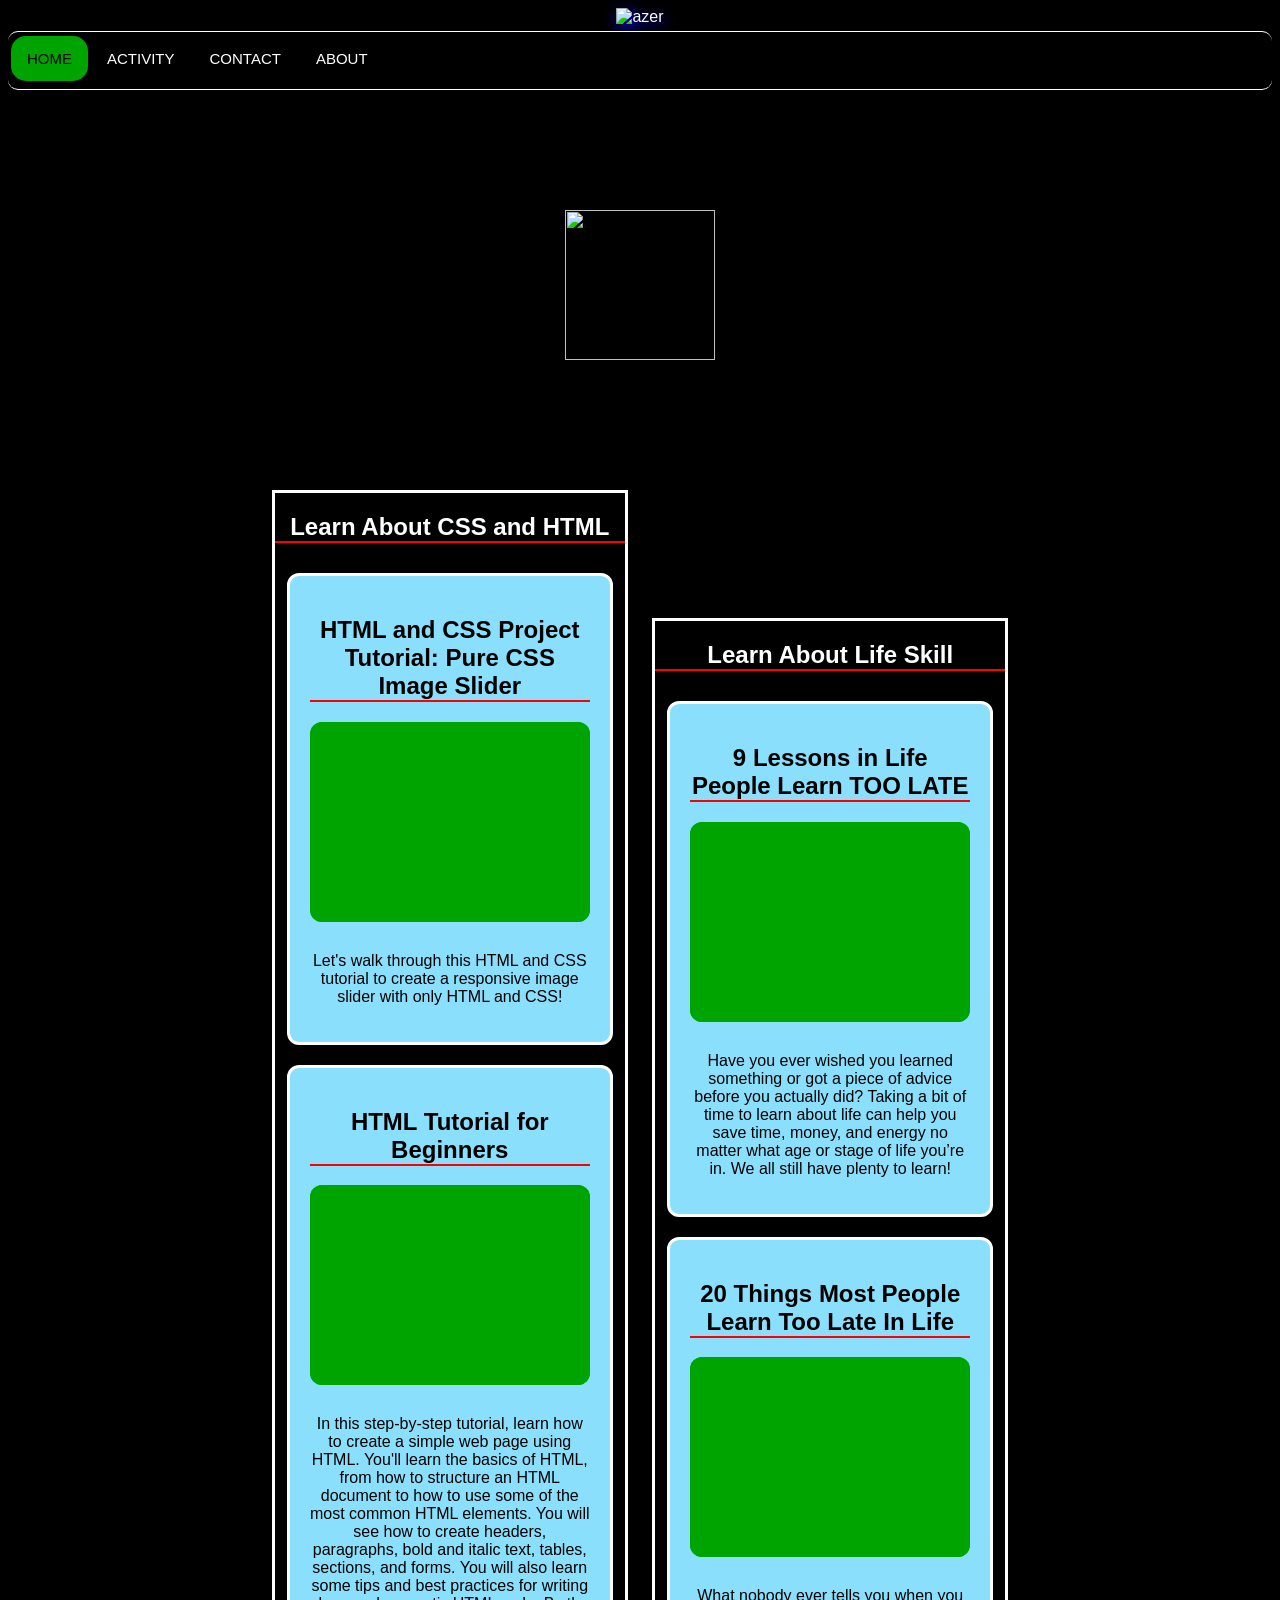
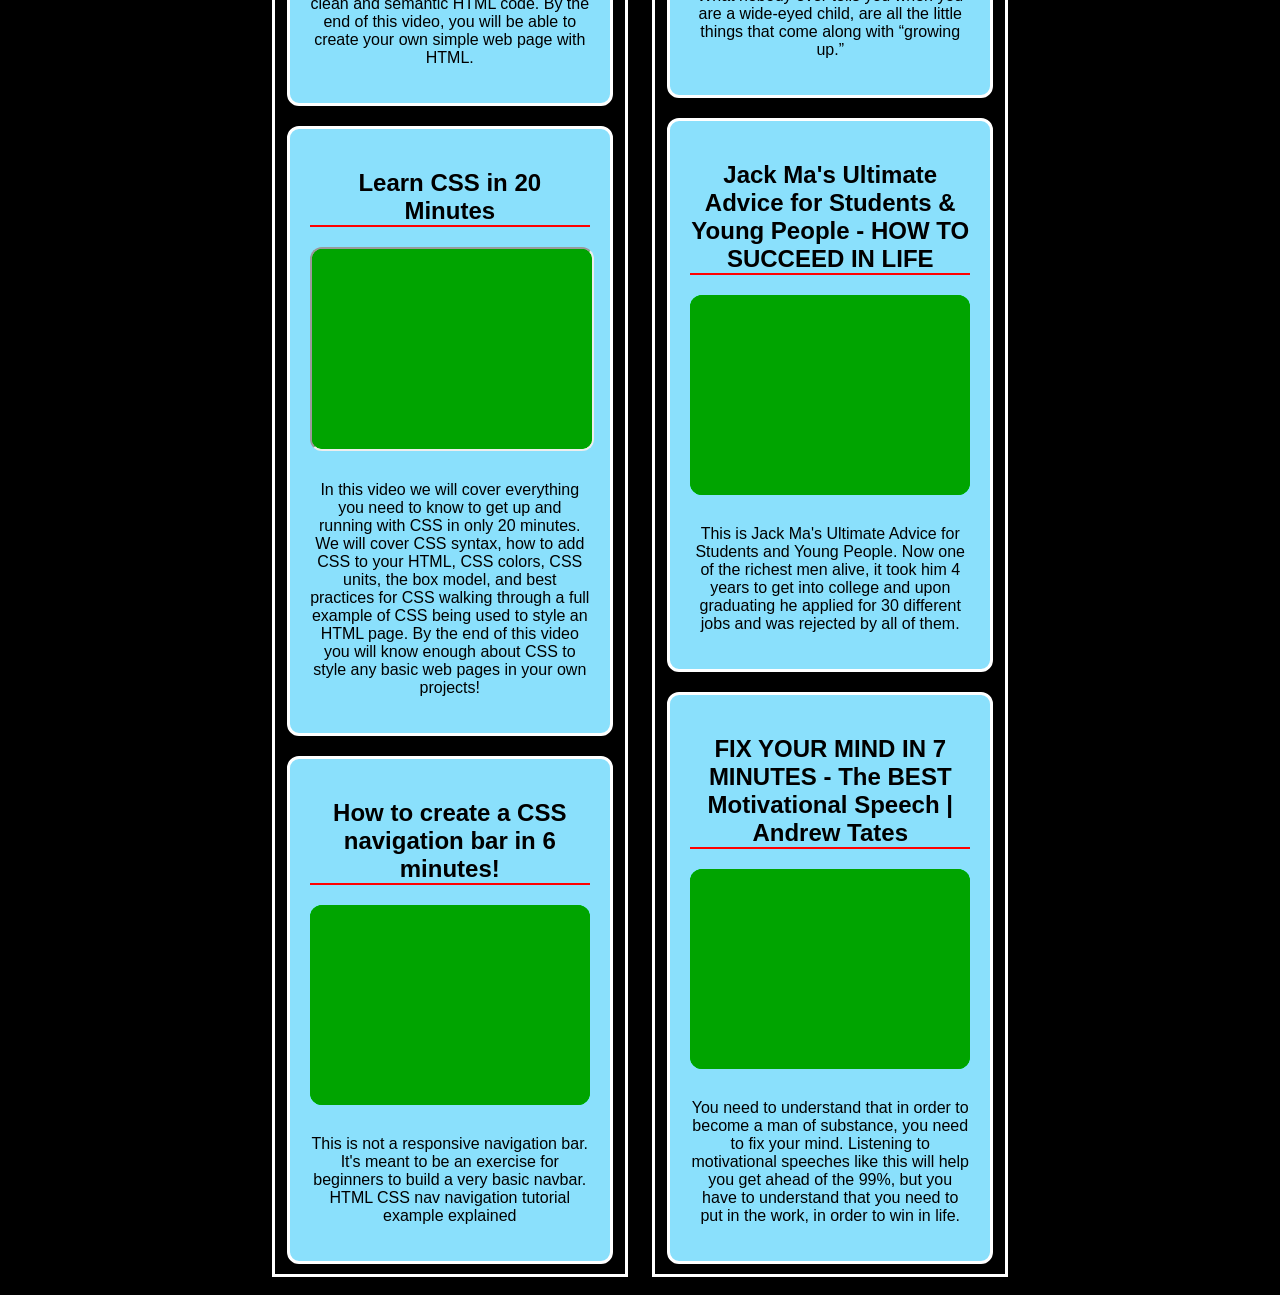
==== index.html @ fb8d313b "Add files via upload" ====
<!Doctype html>
<html lang="en">
<head> 
<meta charset="UTF-8">
    <meta name="viewport" content="width=device-width, initial-scale=1.0">
  <title>
     Information Technology
  </title>
  <link rel="stylesheet" href="style.css">
  <style>
    body{
     filter:saturate(200%);
     text-align: center;
     background-color: black;
     background-repeat: no-repeat;
     background-position: center;
     background-size:cover;
     
    }
    h2{
      border-bottom: 2px solid red;
    }
    iframe{
      width: 280px;
      background-color: green;
      border-radius: 12px;
      margin-bottom:10px;
    }
    .img{
      margin: 20px;
      animation: rotate 5s linear infinite;
      height: 150px;
      width: 150px;
      position:relative;
      
    }
    .img:hover{
      filter: drop-shadow(3px 5px 8px red);
    }
    @keyframes rotate {
    from {
      filter: drop-shadow(3px 5px 8px green);
      transform: rotate(0deg);
    }
    to {
      filter: drop-shadow(3px 5px 8px red);
      transform: rotate(360deg);
    }
  }

    .Main{
      
      margin: 10px;
      display: inline-block;
      color: black;
      border-radius: 12px;
      text-align:center;
      height:auto;
      width: 280px;
      padding: 20px;
      background-color: lightblue;
      border: 3px solid white;
    }
    .Main:hover{
      filter: drop-shadow(3px 5px 8px aqua);
    }
    .head{
      
      margin: 10px;
      display: inline-block;
      width: 350px;
      background-color: black;
      border: 3px solid white;
    }
    .wc{
      padding: 100px;
      margin: px;
    }


  </style>
</head>
<body>
  <header>
     <img class="logo" src="img/logo.png" alt="azer"/>
  </header>
  <ul>
    
       <li >
         <a class="active" href="index.html">Home</a>
    </li>
    <li>
    <a href="activity.html">Activity</a>
    </li>
  <li>
    <a href="contact.html">Contact</a>
  </li>
    <li>
    <a href="about.html">About</a>
  </li>
</ul>
<div class="wc">
      <img class="img" src="img/logo.png"></img>
    </div>
  
  <div class="head">
    <h2>Learn About CSS and HTML</h2>
  <div class="Main">
     <h2>HTML and CSS Project Tutorial: Pure CSS Image Slider</h2>
<iframe src="https://www.youtube.com/embed/McPdzhLRzCg?si=F5P2tpu4uvR9MIBw" style="border:0px #ffffff none;" name="learn" scrolling="no" frameborder="1" marginheight="0px" marginwidth="0px" height="200px" width="250px" allowfullscreen></iframe>
         <p>Let's walk through this HTML and CSS tutorial to create a responsive image slider with only HTML and CSS!

</p>
  
</div>
  <div class="Main">
     <h2>HTML Tutorial for Beginners</h2>
<iframe src="https://www.youtube.com/embed/FQdaUv95mR8?si=8hYQYo32P4mvLnfi" style="border:0px #ffffff none;" name="learn" scrolling="no" frameborder="1" marginheight="0px" marginwidth="0px" height="200px" width="250px" allowfullscreen></iframe>

<p>
 In this step-by-step tutorial, learn how to create a simple web page using HTML. You'll learn the basics of HTML, from how to structure an HTML document to how to use some of the most common HTML elements. You will see how to create headers, paragraphs, bold and italic text, tables, sections, and forms. You will also learn some tips and best practices for writing clean and semantic HTML code. By the end of this video, you will be able to create your own simple web page with HTML.

</p>
  
</div>
  <div class="Main">
     <h2>Learn CSS in 20 Minutes</h2>
    <iframe src="https://www.youtube.com/embed/1PnVor36_40?si=jjrLp3SO8AdqIvMW" name="css" referrerpolicy="same-origin" width="250px" height="200px" allowfullscreen></iframe>
         <p>In this video we will cover everything you need to know to get up and running with CSS in only 20 minutes. We will cover CSS syntax, how to add CSS to your HTML, CSS colors, CSS units, the box model, and best practices for CSS walking through a full example of CSS being used to style an HTML page. By the end of this video you will know enough about CSS to style any basic web pages in your own projects!

</p>
  
</div>

  <div class="Main">
     <h2>How to create a CSS navigation bar in 6 minutes!</h2>
<iframe src="https://www.youtube.com/embed/f3uCSh6LIY0?si=vNOb2b8AHTzPFmS8" style="border:0px #ffffff none;" name="learn" scrolling="no" frameborder="1" marginheight="0px" marginwidth="0px" height="200px" width="250px" allowfullscreen></iframe>
         <p>This is not a responsive navigation bar. It's meant to be an exercise for beginners to build a very basic navbar. HTML CSS nav navigation tutorial example explained
</p>
  
</div>
</div>
  <div class="head">
    
    <h2>Learn About Life Skill</h2>
    
  <div class="Main">
     <h2>9 Lessons in Life People Learn TOO LATE</h2>
<iframe src="https://www.youtube.com/embed/yvrXyqdQrmY?si=AbO4MKOMz-DYDFXa" style="border:0px #ffffff none;" name="learn" scrolling="no" frameborder="1" marginheight="0px" marginwidth="0px" height="200px" width="250px" allowfullscreen></iframe>
<p>Have you ever wished you learned something or got a piece of advice before you actually did?  Taking a bit of time to learn about life can help you save time, money, and energy no matter what age or stage of life you’re in. We all still have plenty to learn!

</p>
  
</div>

  <div class="Main">
     <h2>20 Things Most People Learn Too Late In Life</h2>
<iframe src="https://www.youtube.com/embed/KX5fApDbiLU?si=8QrkZJHCZ5B7qZ-2" style="border:0px #ffffff none;" name="learn" scrolling="no" frameborder="1" marginheight="0px" marginwidth="0px" height="200px" width="250px" allowfullscreen></iframe>
         <p>What nobody ever tells you when you are a wide-eyed child, are all the little things that come along with “growing up.”
</p>
  
</div>
  <div class="Main">
     <h2>Jack Ma's Ultimate Advice for Students & Young People - HOW TO SUCCEED IN LIFE</h2>
    <iframe src="https://www.youtube.com/embed/bXGhtjezJPY?si=sLXYG52ztQsfu8kD" style="border:0px #ffffff none;" name="learn" scrolling="no" frameborder="1" marginheight="0px" marginwidth="0px" height="200px" width="250px" allowfullscreen></iframe>
    <p>
    This is Jack Ma's Ultimate Advice for Students and Young People. Now one of the richest men alive, it took him 4 years to get into college and upon graduating he applied for 30 different jobs and was rejected by all of them.
</p>
  
</div>

  <div class="Main">
     <h2>FIX YOUR MIND IN 7 MINUTES - The BEST Motivational Speech | Andrew Tates</h2>
<iframe src="https://www.youtube.com/embed/T9X8cuACyf8?si=lhm6vBzfU_UqUjua" style="border:0px #ffffff none;" name="learn" scrolling="no" frameborder="1" marginheight="0px" marginwidth="0px" height="200px" width="250px" allowfullscreen></iframe>
         <p>You need to understand that in order to become a man of substance, you need to fix your mind. Listening to motivational speeches like this will help you get ahead of the 99%, but you have to understand that you need to put in the work, in order to win in life.
         </p>
  
</div>
</div>

  
  
</body>
  
</html>
---- style.css ----
body{
    font-family: 'Arial', sans-serif;
    filter: saturate(200%);
    background-color: black; 
    color: white;
    margin:10;
    
}
header{
  border-radius: 10px;
  margin-bottom: 5px;
  
}
img.logo{
  animation: rotate 5s linear infinite;
  filter: drop-shadow(3px 5px 8px blue);
  height: 50px;
  width: 50px;
}

ul {
    border-radius: 10px 10px 10px 10px;
    list-style-type: none;
    margin: 0;
    padding:0;
    overflow: hidden;
    border-top: 1px solid white;
    border-bottom: 1px solid white;
    background-color: black;
    position: -webkit-sticky; /* Safari */
    position: sticky;
    top: 0;
}
li {
    
    float: left;
}
li a {
  margin-top: 4px;
   text-transform: uppercase;
    margin-bottom: 8px;
    margin-left: 3px;
    font-size: 15px;
    border-radius: 15px;
    display: block;
    color: white;
    text-align: center;
    padding: 14px 16px;
    text-decoration: none;
}
li a:hover {
    background-color: black;
    color: white;
    filter: drop-shadow(3px 5px 8px blue);
}

.active {
    color: black;
    background-color: green;
}
.active:hover{
    filter: drop-shadow(0px 2px 0px blue);
}


.act{
  
  margin-bottom: 8px;
  display: inline-block;
  padding: 10px;
  color: white;
  background-color: black;
  border-radius: 15px;
  text-align: center;
  border: 1px solid crimson;
  text-decoration: none;
  font-size: 20px;
  width: auto;
  text-transform: uppercase;
  
}

.act:hover{
  filter: drop-shadow(3px 5px 8px blue);
  text-shadow: 3px 5px 8px green;
  
}

.prelim{
  
  border-radius: 12px;
  width: ;
  margin-bottom: 10px;
  background-color: black;
  border: 2px solid white;
}
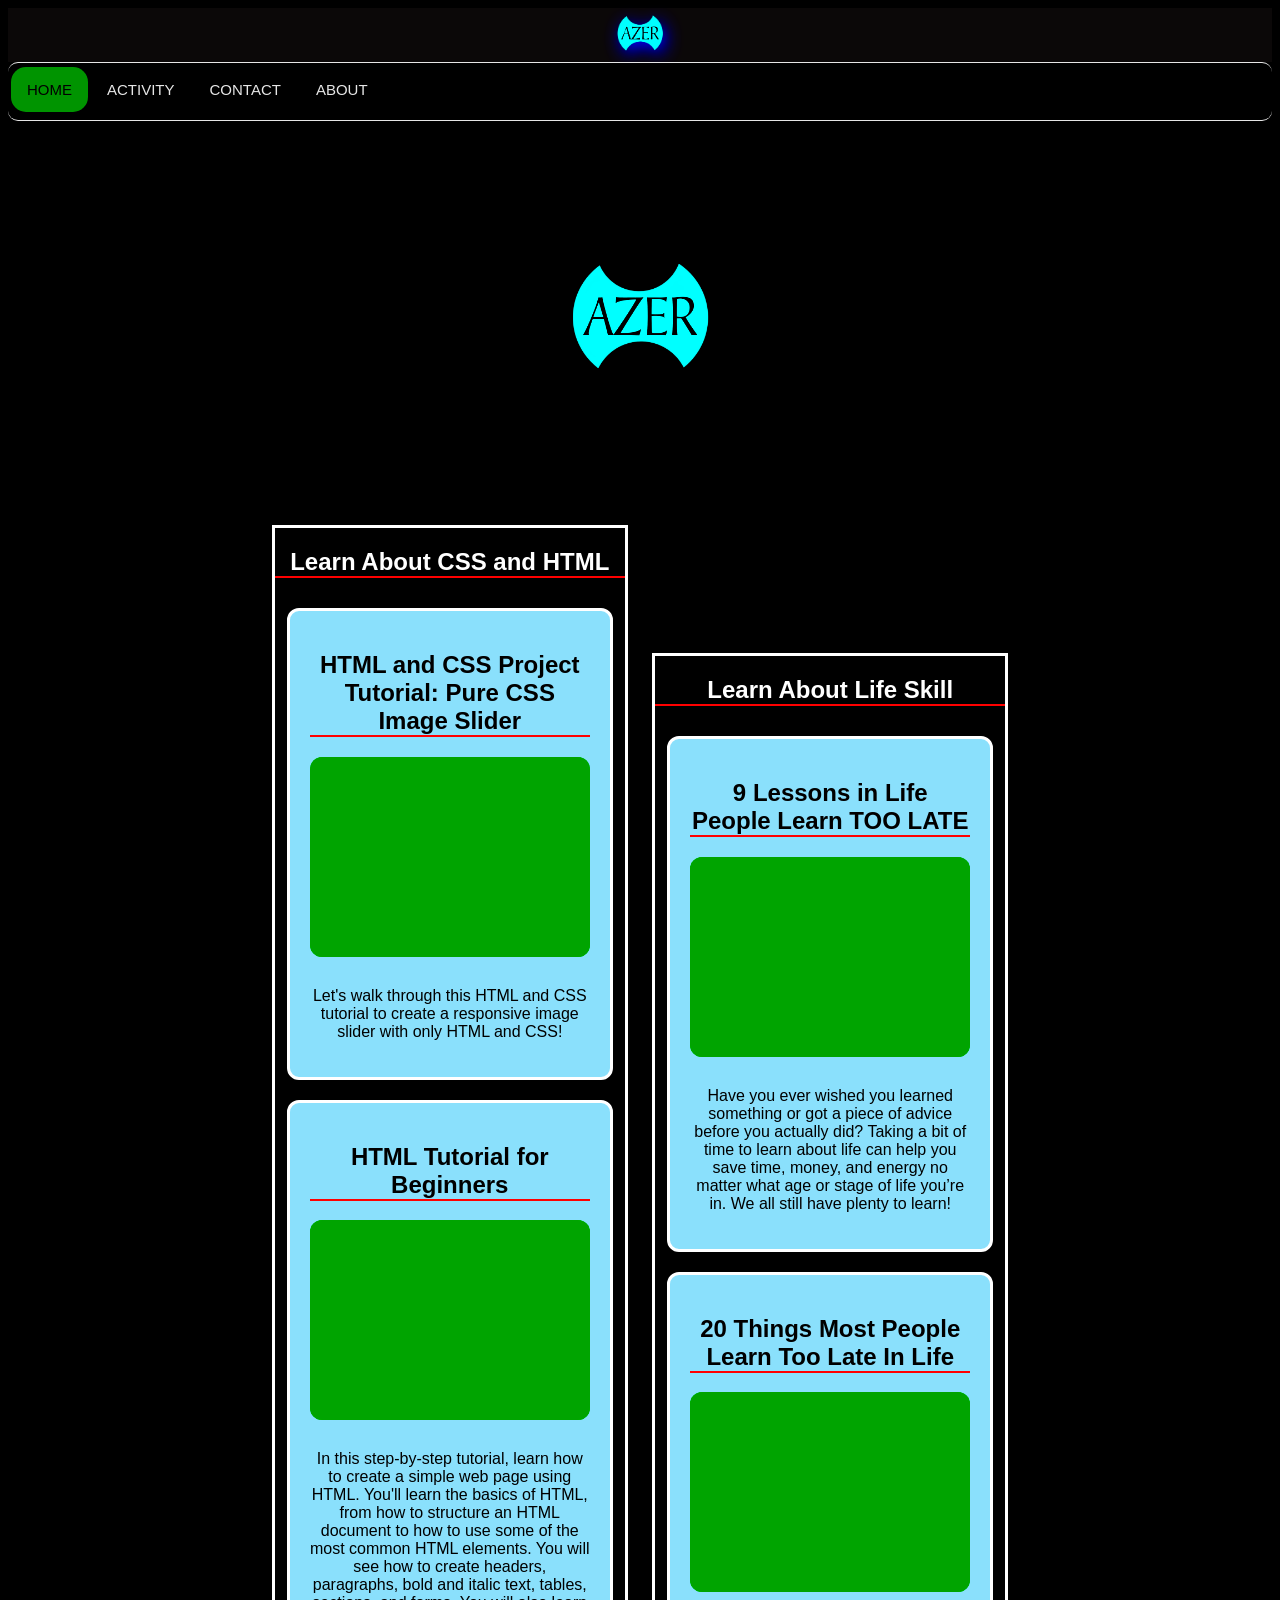
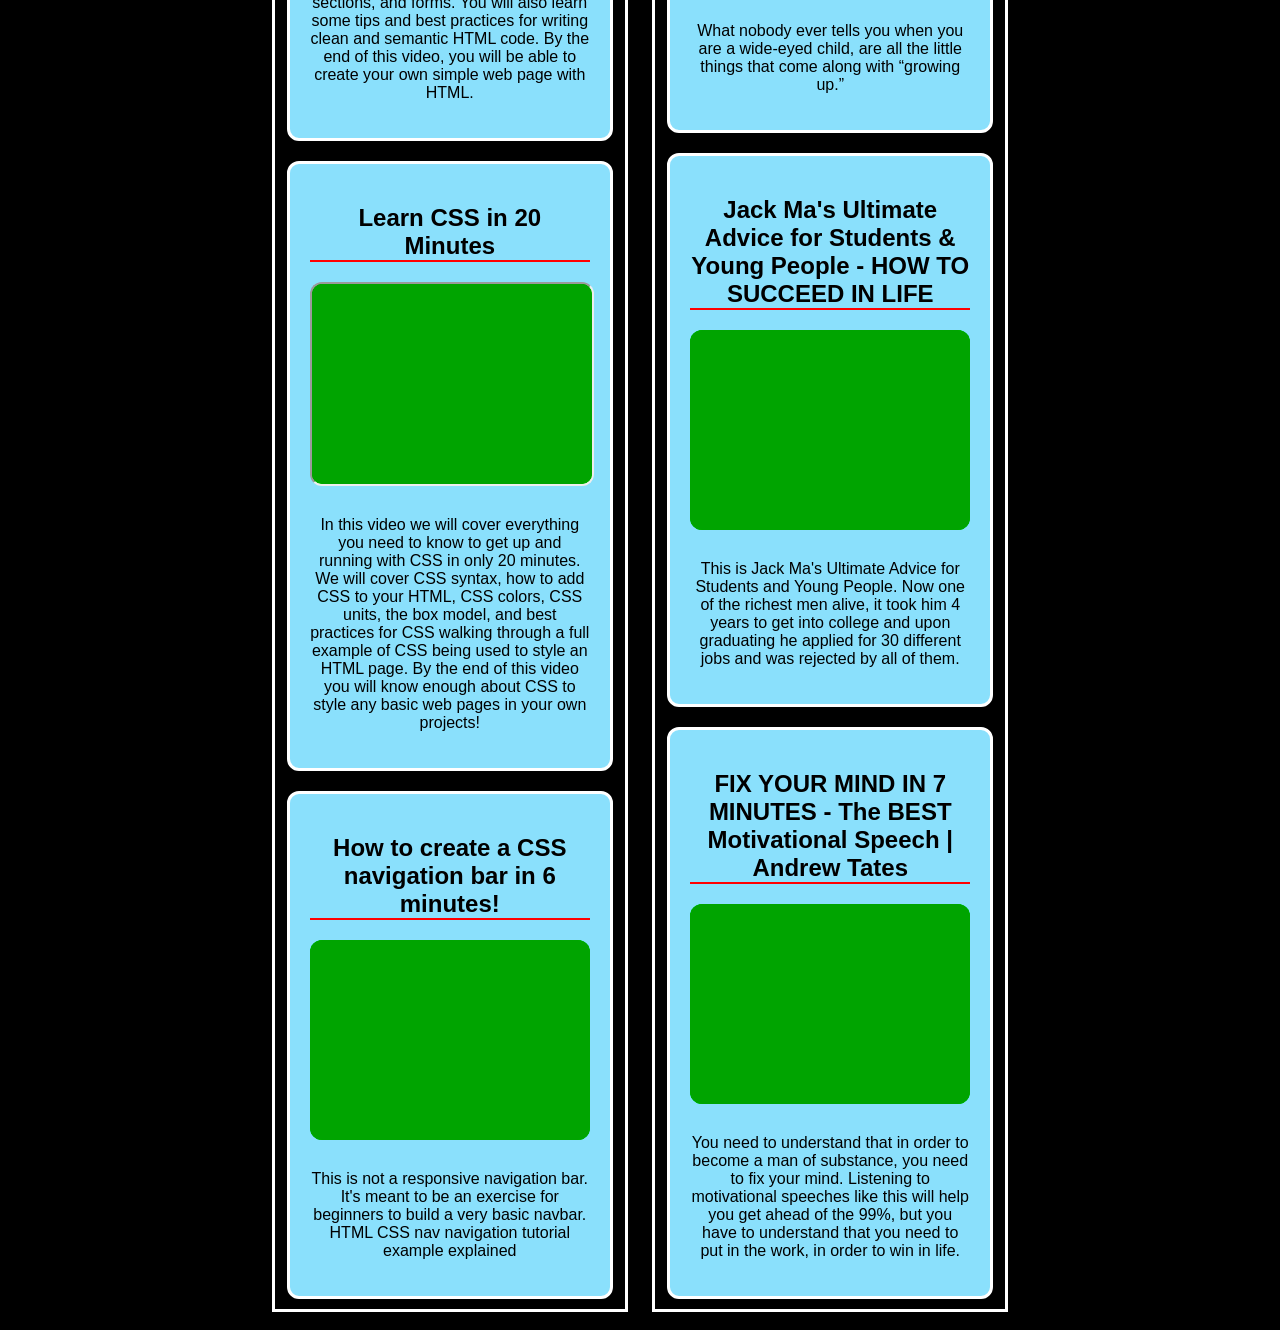
==== commit 1c226116: "Update index.html" ====
--- a/index.html
+++ b/index.html
@@ -28,7 +28,7 @@
     }
     .img{
       margin: 20px;
-      animation: rotate 5s linear infinite;
+      animation: rotate 10s linear infinite;
       height: 150px;
       width: 150px;
       position:relative;
@@ -182,4 +182,4 @@
   
 </body>
   
-</html>+</html>
--- a/style.css
+++ b/style.css
@@ -7,18 +7,19 @@
     
 }
 header{
-  border-radius: 10px;
-  margin-bottom: 5px;
-  
+  background-color: #eaacac0b; 
+  margin: 0;
 }
 img.logo{
-  animation: rotate 5s linear infinite;
+  animation: rotate 10s linear infinite;
   filter: drop-shadow(3px 5px 8px blue);
   height: 50px;
   width: 50px;
 }
 
 ul {
+    filter: opacity(90%);
+    z-index: 1;
     border-radius: 10px 10px 10px 10px;
     list-style-type: none;
     margin: 0;
@@ -93,4 +94,4 @@
   margin-bottom: 10px;
   background-color: black;
   border: 2px solid white;
-}+}
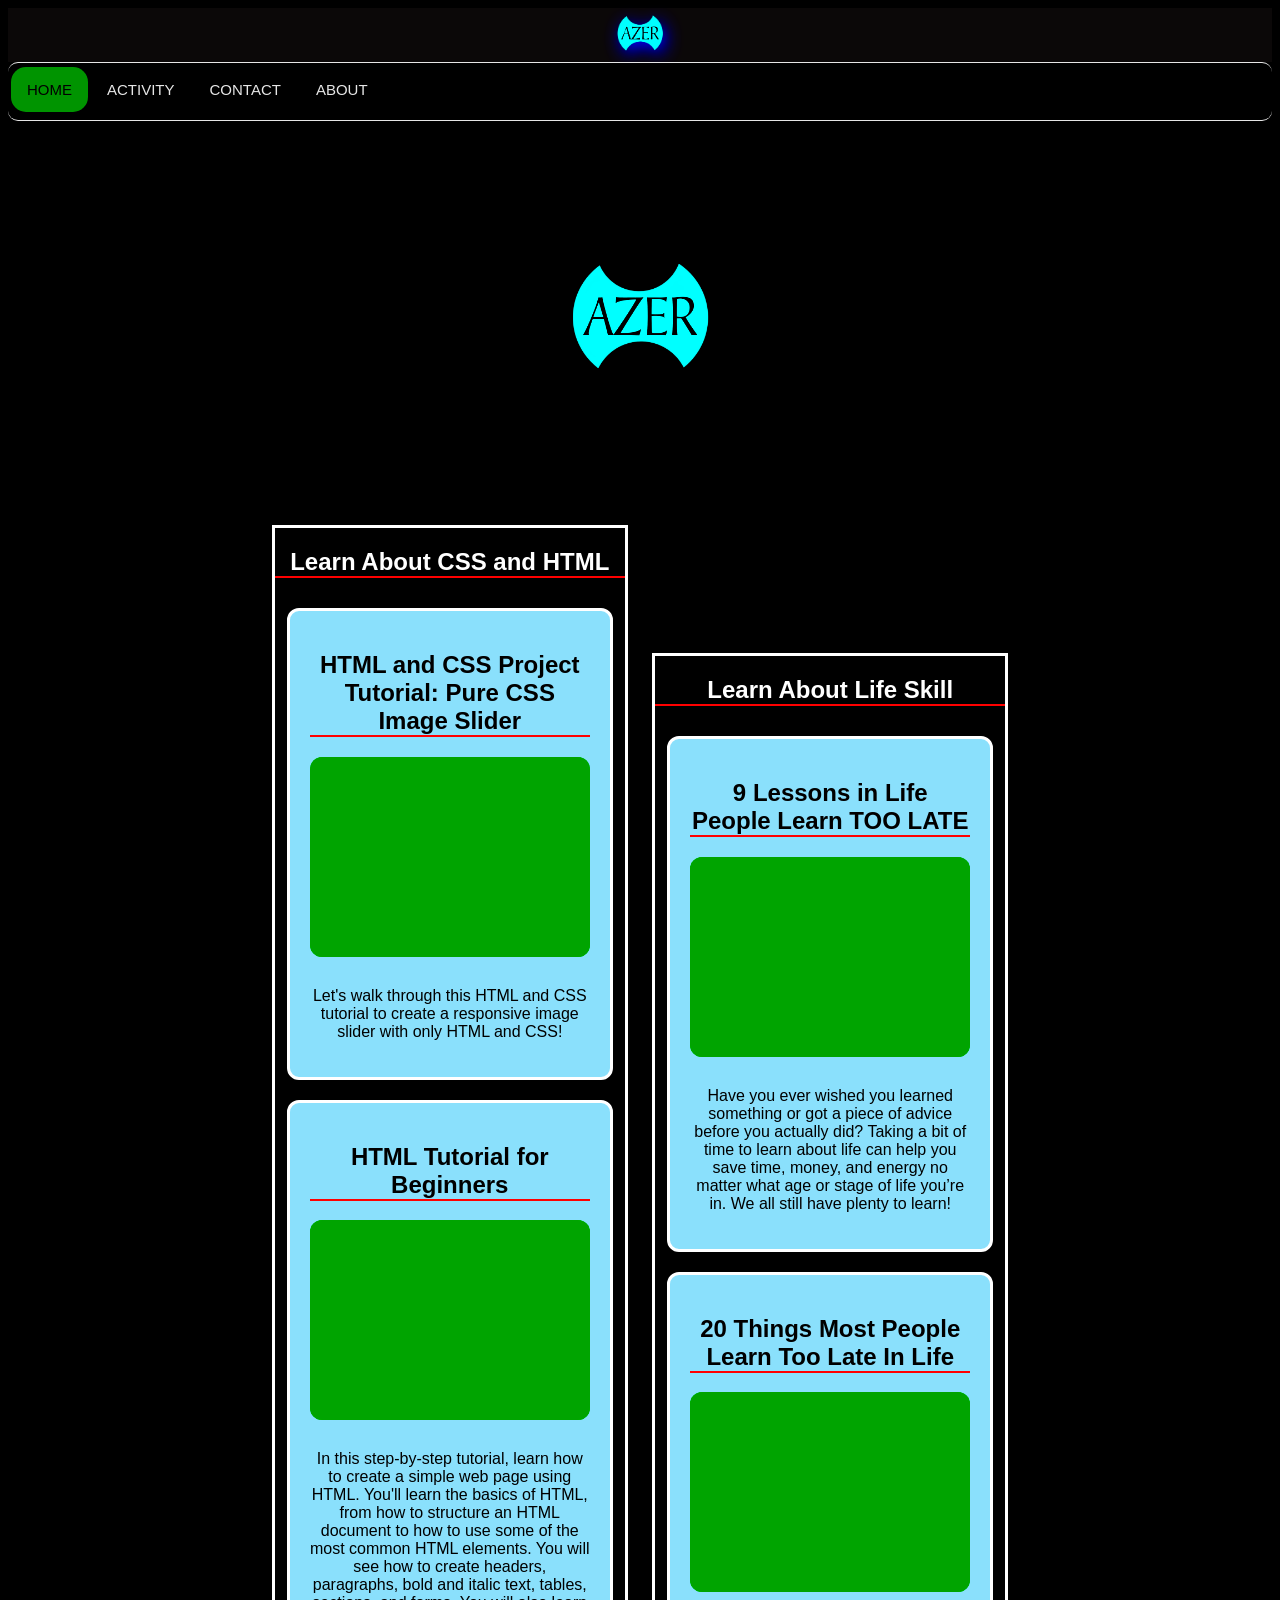
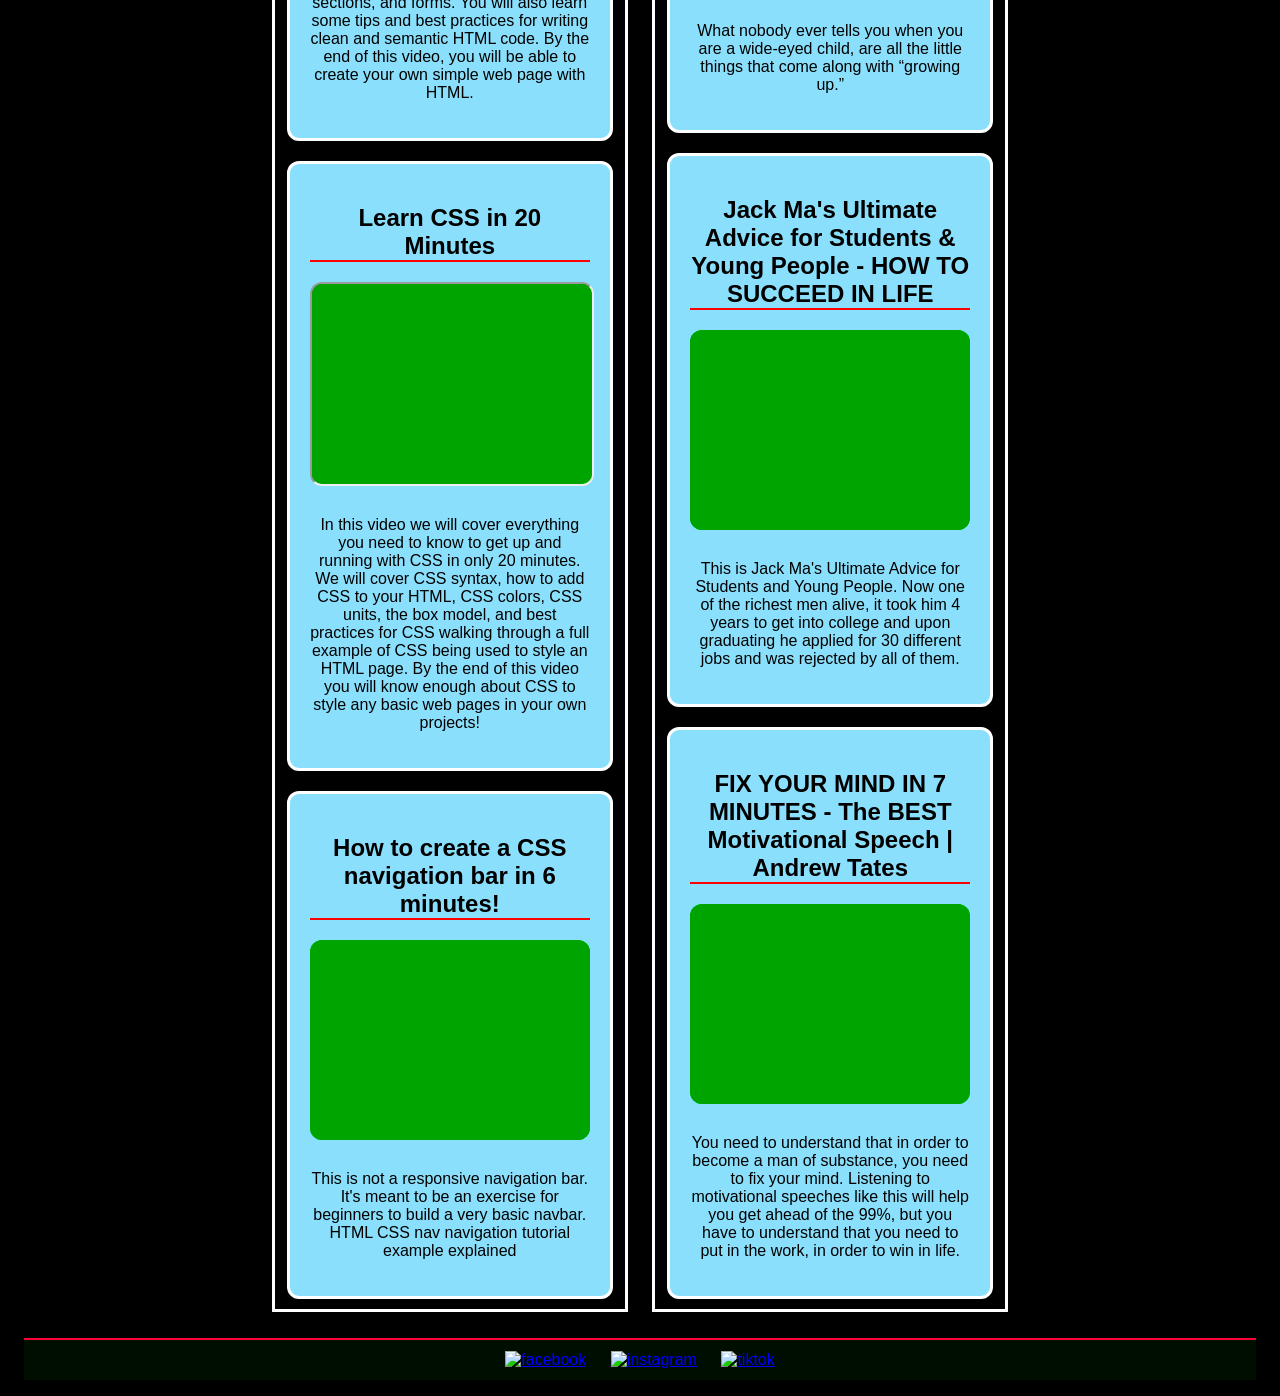
==== commit e6704493: "Add files via upload" ====
--- a/index.html
+++ b/index.html
@@ -65,7 +65,6 @@
       filter: drop-shadow(3px 5px 8px aqua);
     }
     .head{
-      
       margin: 10px;
       display: inline-block;
       width: 350px;
@@ -177,9 +176,14 @@
   
 </div>
 </div>
+          <footer class="account">
+   <a href="https://www.facebook.com/azerx111"><img class="facebook" src="img/facebook.png" alt="facebook"/></a>
+   <a href="https://www.instagram.com/azerx111"><img class="instagram" src="img/instagram.png" alt="instagram"/></a>
+  <a href="https://www.tiktok.com/@azerx111"><img class="tiktok" src="img/tiktok.png" alt="tiktok"/></a>
 
+  </footer>
   
   
 </body>
   
-</html>
+</html>
--- a/style.css
+++ b/style.css
@@ -7,8 +7,9 @@
     
 }
 header{
-  background-color: #eaacac0b; 
+  background-color: #eaacac0b;
   margin: 0;
+  
 }
 img.logo{
   animation: rotate 10s linear infinite;
@@ -88,10 +89,44 @@
 }
 
 .prelim{
-  
   border-radius: 12px;
-  width: ;
   margin-bottom: 10px;
   background-color: black;
   border: 2px solid white;
 }
+.prelim:hover{
+filter: drop-shadow(5px 5px 10px crimson);
+  
+}
+footer{
+  
+  border-top: 2px solid crimson;
+  padding: 1px;
+  background-color:#46ff420e ;
+  margin: 1rem;
+}
+footer img{
+  margin: 10px;
+  height:30px;
+}
+ footer img.facebook:hover{
+   border: 1px solid white;
+   border-radius: 12px;
+   filter: drop-shadow( 3px 5px 8px blue);
+   opacity: 85%;
+   height:35px;
+ }
+ footer img.instagram:hover{
+   border: 1px solid white;
+   border-radius: 12px;
+   filter: drop-shadow( 3px 5px 8px pink);
+   opacity: 85%;
+   height:35px;
+ }
+footer img.tiktok:hover{
+   border: 1px solid white;
+   border-radius: 12px;
+   filter: drop-shadow( 3px 5px 8px red);
+   opacity: 85%;
+   height:35px;
+ }
